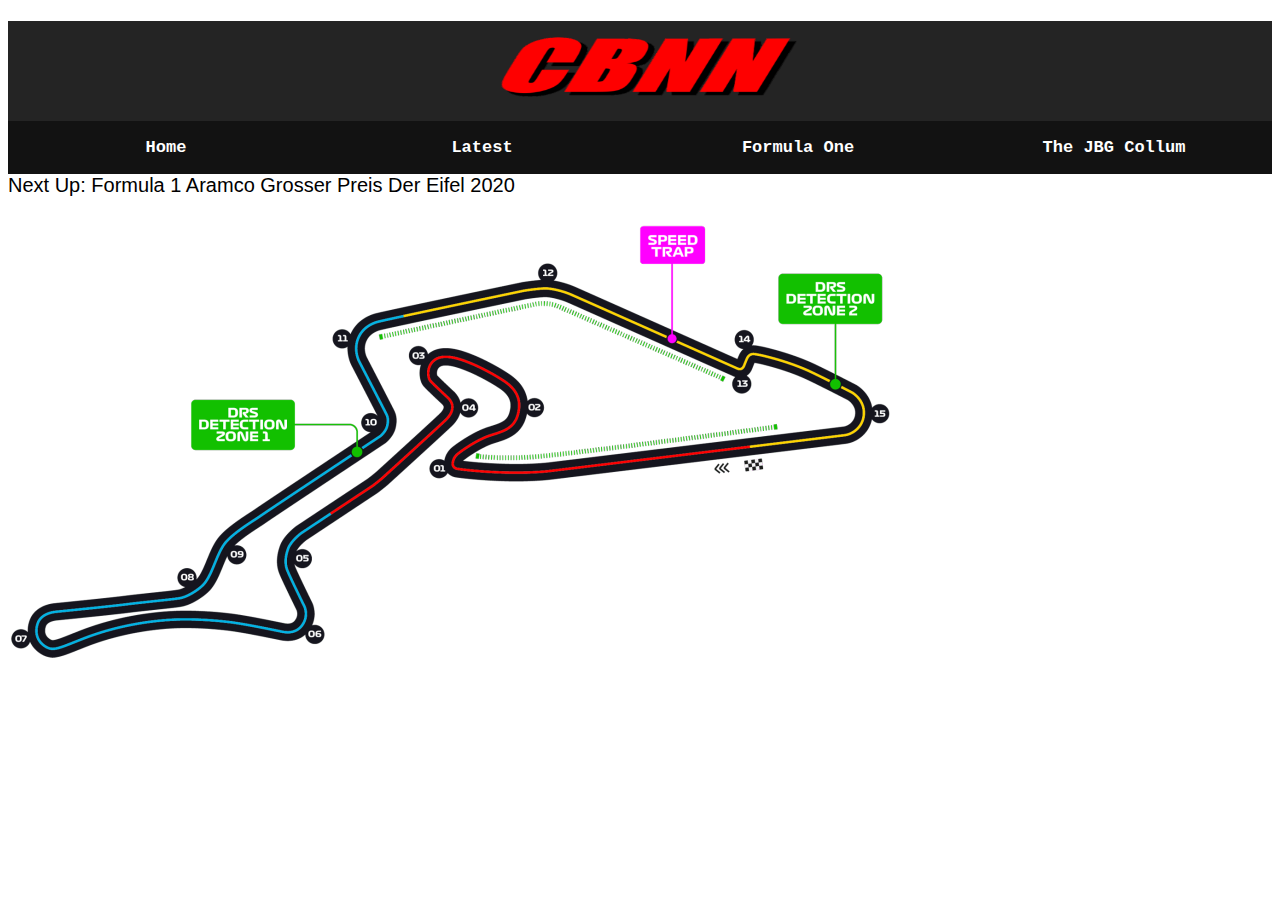
==== index.html @ 097a9929 "Update index.html" ====
<!DOCTYPE html>
<html>
<body>

<link rel="stylesheet" href="mystyle.css">
<h1>
<div class="headerthing" width="600" height="60">
<img src="cbnnpng.png" alt="logo" width="300" height="60">
</div>
<button class="tablink" onclick="">Home</button>
<button class="tablink" onclick="">Latest</button>
<button class="tablink" onclick="window.location.href='p5/NN Driving/kai.html';">Formula One</button>
<button class="tablink" onclick="">The JBG Collum</button>
</h1>
<p id="demo">Next Up: </p>
<img id="trackmap" src="cbnnpng.png" alt="logo" width="884" height="497">
<script>
var Germany = {name:"Formula 1 Aramco Grosser Preis Der Eifel 2020", day:316, adress:"53520", time:0, image:"ger"};
var Russia = {name:"Formula 1 VTB Russian Grand Prix 2020", day:210, adress:"Sochi, Krasnodar Krai‎, Russia", time:0, image:"rus"};
var currentrace;
var Races = new Array(Germany, Russia);
var today = new Date();
var dd = String(today.getDate()).padStart(2, '0');
var mm = String(today.getMonth() + 1).padStart(2, '0'); //January is 0!
var yyyy = today.getFullYear();

today = dd + '/' + mm + '/' + yyyy;


var day = 0;
day = parseInt(dd, 10) + (parseInt(mm, 10) * 30.5);
document.getElementById("demo").innerHTML = day;
var count = 0;
while (count < Races.length) {
	if (Races[count].day > day) {
		document.getElementById("demo").innerHTML = "Next Up: " + Races[count].name;

		currentrace = Races[count];
		document.getElementById("trackmap").src = currentrace.image + ".png";
	}

count +=1
}
</script>
</body>
</html>
---- mystyle.css ----
body {
  background-color: white;
      display: block;
}


ul {
	  font-family: "Comic Sans MS", cursive, sans-serif;
  list-style-type: none;
  margin: 0;
  padding: 0;
}

p {
  font-family: "Comic Sans MS", cursive, sans-serif;
  font-size: 20px;
}
.tablink {
  font-family:courier,arial,helvetica;
  font-weight: bold;
  background-color: #121212;
  color: white;
  float: left;
  border: none;
  outline: none;
  cursor: pointer;
  padding: 17px 16px;
  font-size: 17px;
  width: 25%;
    display: block;
}
.tablink:hover {
  background-color: #999;
    display: block;
}
.headerthing {

  padding: 16px 38.9%;
  background-color: #242424;
  border: none;
  outline: none;
    display: block;
}
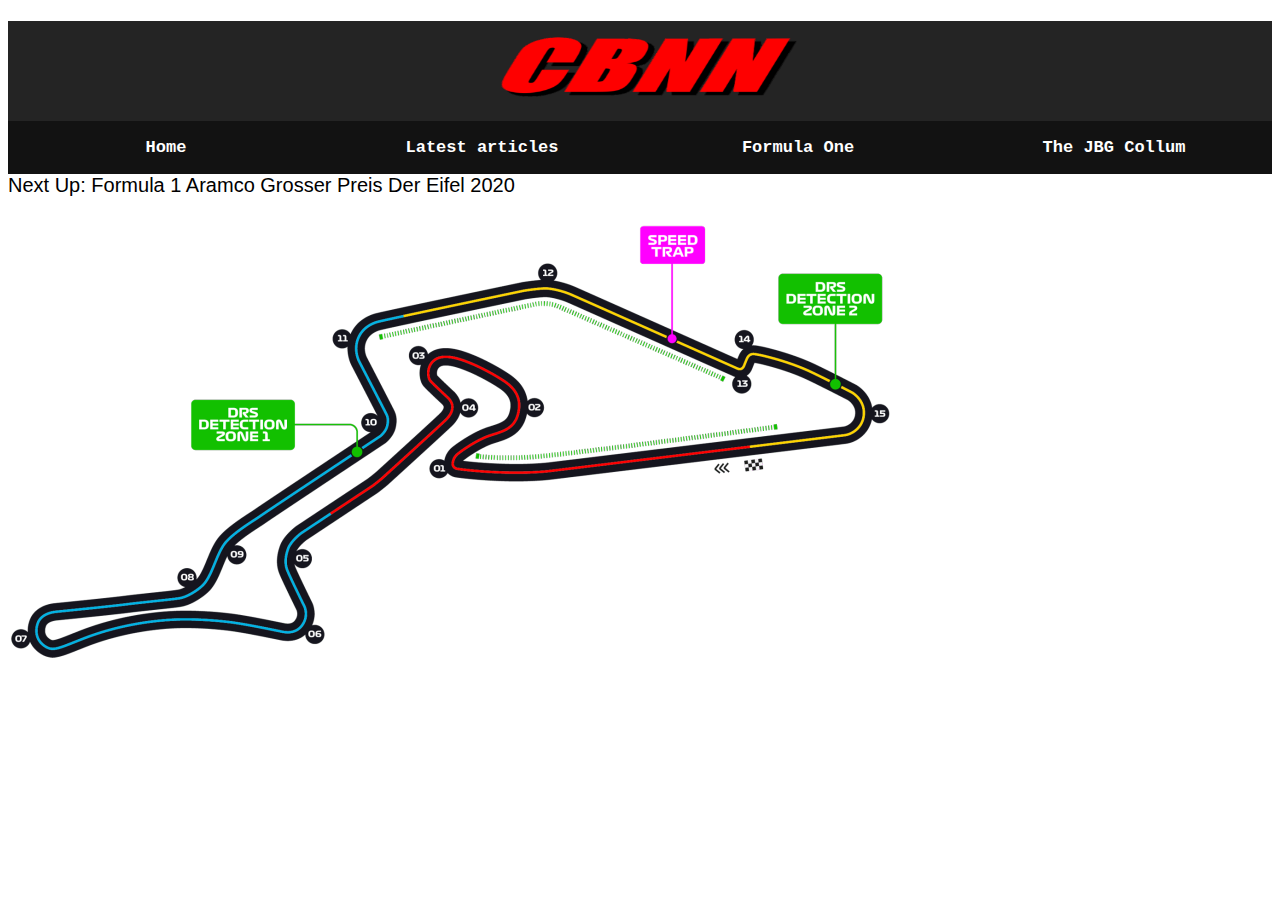
==== commit 5bb5f21a: "Update index.html" ====
--- a/index.html
+++ b/index.html
@@ -8,9 +8,9 @@
 <img src="cbnnpng.png" alt="logo" width="300" height="60">
 </div>
 <button class="tablink" onclick="">Home</button>
-<button class="tablink" onclick="">Latest</button>
+<button class="tablink" onclick="">Latest articles</button>
 <button class="tablink" onclick="window.location.href='p5/NN Driving/kai.html';">Formula One</button>
-<button class="tablink" onclick="">The JBG Collum</button>
+<button class="tablink" onclick="window.location.href='JBG Section/jbgindex.html';">The JBG Collum</button>
 </h1>
 <p id="demo">Next Up: </p>
 <img id="trackmap" src="cbnnpng.png" alt="logo" width="884" height="497">
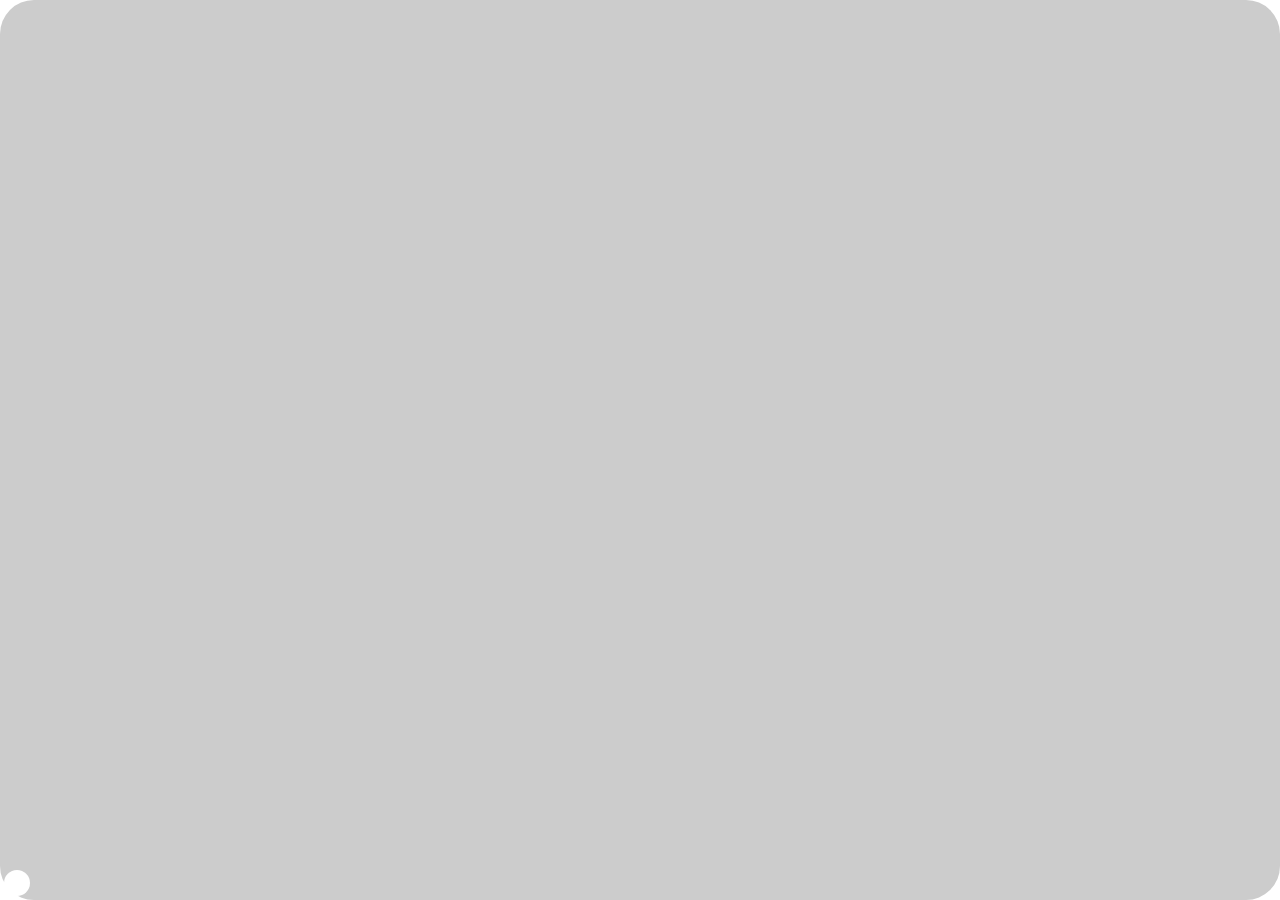
==== commit d0c1b44c: "slider" ====
--- a/index.html
+++ b/index.html
@@ -12,6 +12,10 @@
 <button class="tablink" onclick="window.location.href='p5/NN Driving/kai.html';">Formula One</button>
 <button class="tablink" onclick="window.location.href='JBG Section/jbgindex.html';">The JBG Collum</button>
 </h1>
+<label class="switch">
+  <input type="checkbox">
+  <span class="slider round"></span>
+</label>
 <p id="demo">Next Up: </p>
 <img id="trackmap" src="cbnnpng.png" alt="logo" width="884" height="497">
 <script>
--- a/mystyle.css
+++ b/mystyle.css
@@ -1,5 +1,5 @@
 body {
-  background-color: white;
+  background-color: #white;
       display: block;
 }
 
@@ -14,6 +14,7 @@
 p {
   font-family: "Comic Sans MS", cursive, sans-serif;
   font-size: 20px;
+	
 }
 .tablink {
   font-family:courier,arial,helvetica;
@@ -34,10 +35,61 @@
     display: block;
 }
 .headerthing {
-
   padding: 16px 38.9%;
   background-color: #242424;
   border: none;
   outline: none;
     display: block;
+}
+/* Hide default HTML checkbox */
+.switch input {
+  opacity: 0;
+  width: 0;
+  height: 0;
+}
+
+/* The slider */
+.slider {
+  position: absolute;
+  cursor: pointer;
+  top: 0;
+  left: 0;
+  right: 0;
+  bottom: 0;
+  background-color: #ccc;
+  -webkit-transition: .4s;
+  transition: .4s;
+}
+
+.slider:before {
+  position: absolute;
+  content: "";
+  height: 26px;
+  width: 26px;
+  left: 4px;
+  bottom: 4px;
+  background-color: white;
+  -webkit-transition: .4s;
+  transition: .4s;
+}
+
+input:checked + .slider {
+  background-color: #2196F3;
+}
+
+input:focus + .slider {
+  box-shadow: 0 0 1px #2196F3;
+}
+
+input:checked + .slider:before {
+  -webkit-transform: translateX(26px);
+  -ms-transform: translateX(26px);
+  transform: translateX(26px);
+}
+.slider.round {
+  border-radius: 34px;
+}
+.slider.round:before {
+  border-radius: 50%;
+}
 }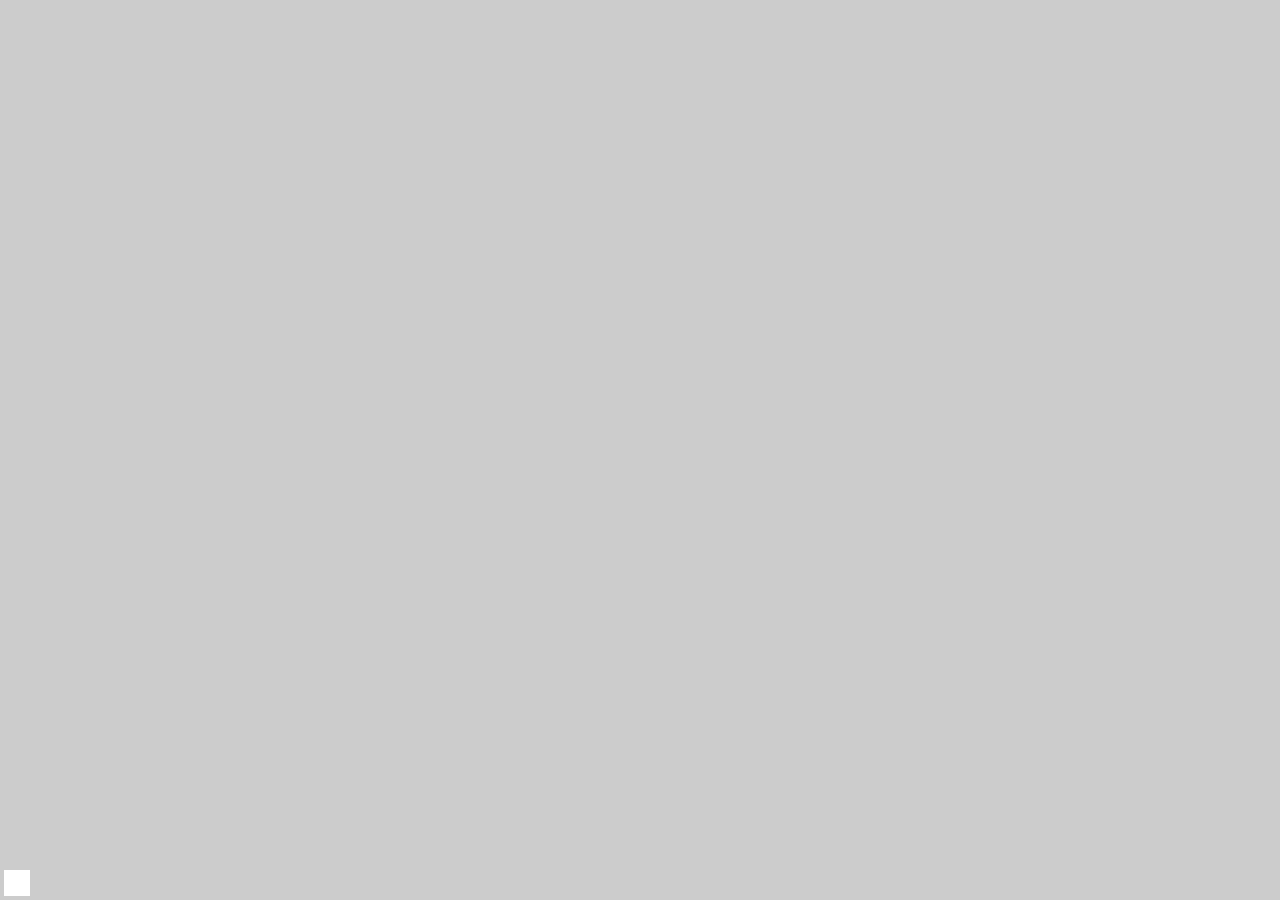
==== commit 9c7b6323: "dark mode" ====
--- a/index.html
+++ b/index.html
@@ -13,12 +13,19 @@
 <button class="tablink" onclick="window.location.href='JBG Section/jbgindex.html';">The JBG Collum</button>
 </h1>
 <label class="switch">
-  <input type="checkbox">
-  <span class="slider round"></span>
+  <input type="checkbox", onclick = "initate">
+  <span class="slider"></span>
 </label>
 <p id="demo">Next Up: </p>
 <img id="trackmap" src="cbnnpng.png" alt="logo" width="884" height="497">
 <script>
+function darkMode(){
+	document.getElementById("pagestyle").setAttribute("href", sheet); 
+}
+function initate() {
+    var style2 = document.getElementById("stylesheet2");
+    style2.onclick = swapStyleSheet("dark.css");
+	
 var Germany = {name:"Formula 1 Aramco Grosser Preis Der Eifel 2020", day:316, adress:"53520", time:0, image:"ger"};
 var Russia = {name:"Formula 1 VTB Russian Grand Prix 2020", day:210, adress:"Sochi, Krasnodar Krai‎, Russia", time:0, image:"rus"};
 var currentrace;
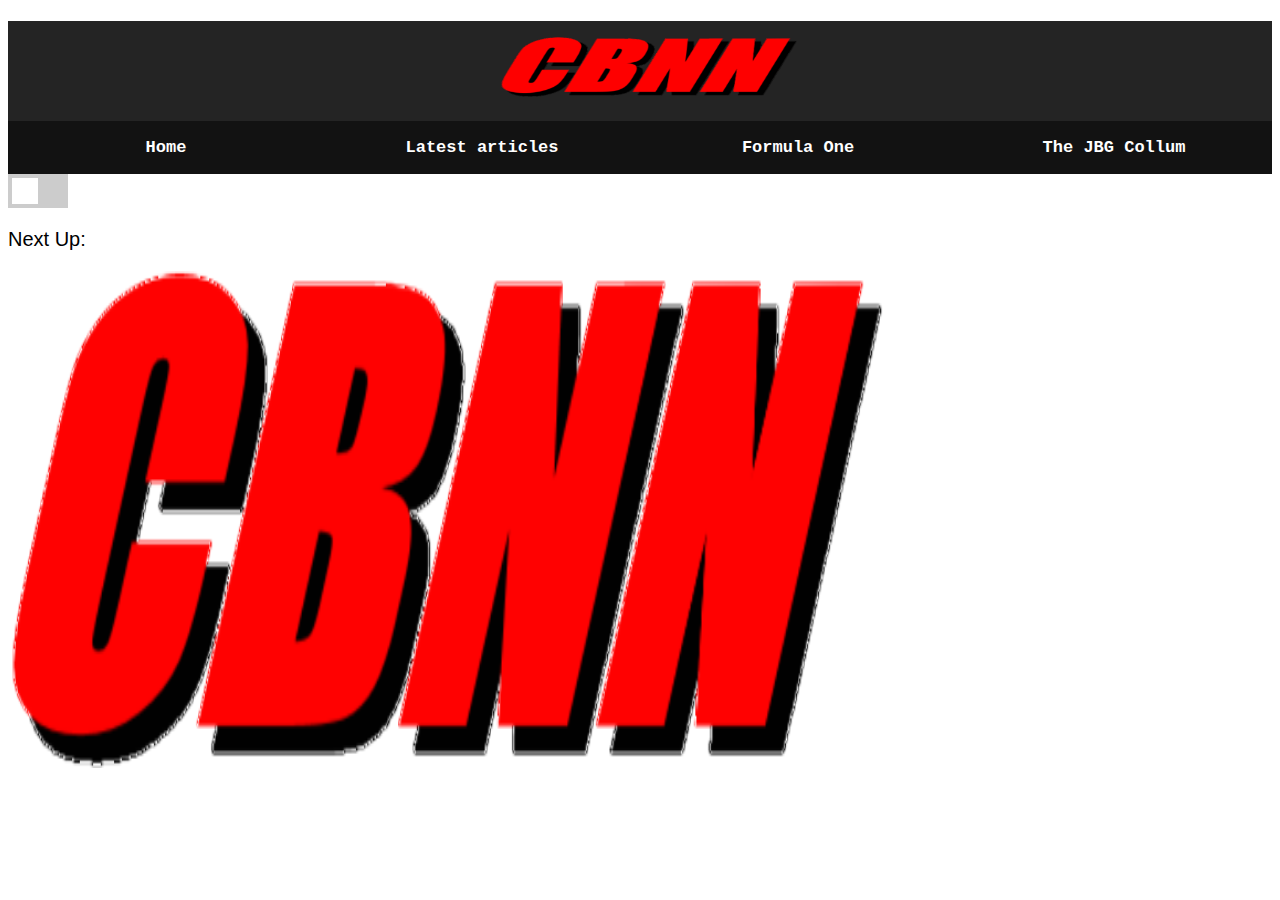
==== commit 8416c9f0: "dark mode" ====
--- a/index.html
+++ b/index.html
@@ -13,18 +13,15 @@
 <button class="tablink" onclick="window.location.href='JBG Section/jbgindex.html';">The JBG Collum</button>
 </h1>
 <label class="switch">
-  <input type="checkbox", onclick = "initate">
+  <input type="checkbox" id = darkmode onclick = "darkMode()">
   <span class="slider"></span>
 </label>
 <p id="demo">Next Up: </p>
 <img id="trackmap" src="cbnnpng.png" alt="logo" width="884" height="497">
 <script>
 function darkMode(){
-	document.getElementById("pagestyle").setAttribute("href", sheet); 
-}
-function initate() {
-    var style2 = document.getElementById("stylesheet2");
-    style2.onclick = swapStyleSheet("dark.css");
+	var element = document.body;
+	element.classList.toggle("dark-mode");
 	
 var Germany = {name:"Formula 1 Aramco Grosser Preis Der Eifel 2020", day:316, adress:"53520", time:0, image:"ger"};
 var Russia = {name:"Formula 1 VTB Russian Grand Prix 2020", day:210, adress:"Sochi, Krasnodar Krai‎, Russia", time:0, image:"rus"};
--- a/mystyle.css
+++ b/mystyle.css
@@ -41,6 +41,13 @@
   outline: none;
     display: block;
 }
+.switch {
+  position: relative;
+  display: inline-block;
+  width: 60px;
+  height: 34px;
+}
+
 /* Hide default HTML checkbox */
 .switch input {
   opacity: 0;
@@ -86,10 +93,6 @@
   -ms-transform: translateX(26px);
   transform: translateX(26px);
 }
-.slider.round {
-  border-radius: 34px;
-}
-.slider.round:before {
-  border-radius: 50%;
-}
+.dark-mode {
+background color: #121212;
 }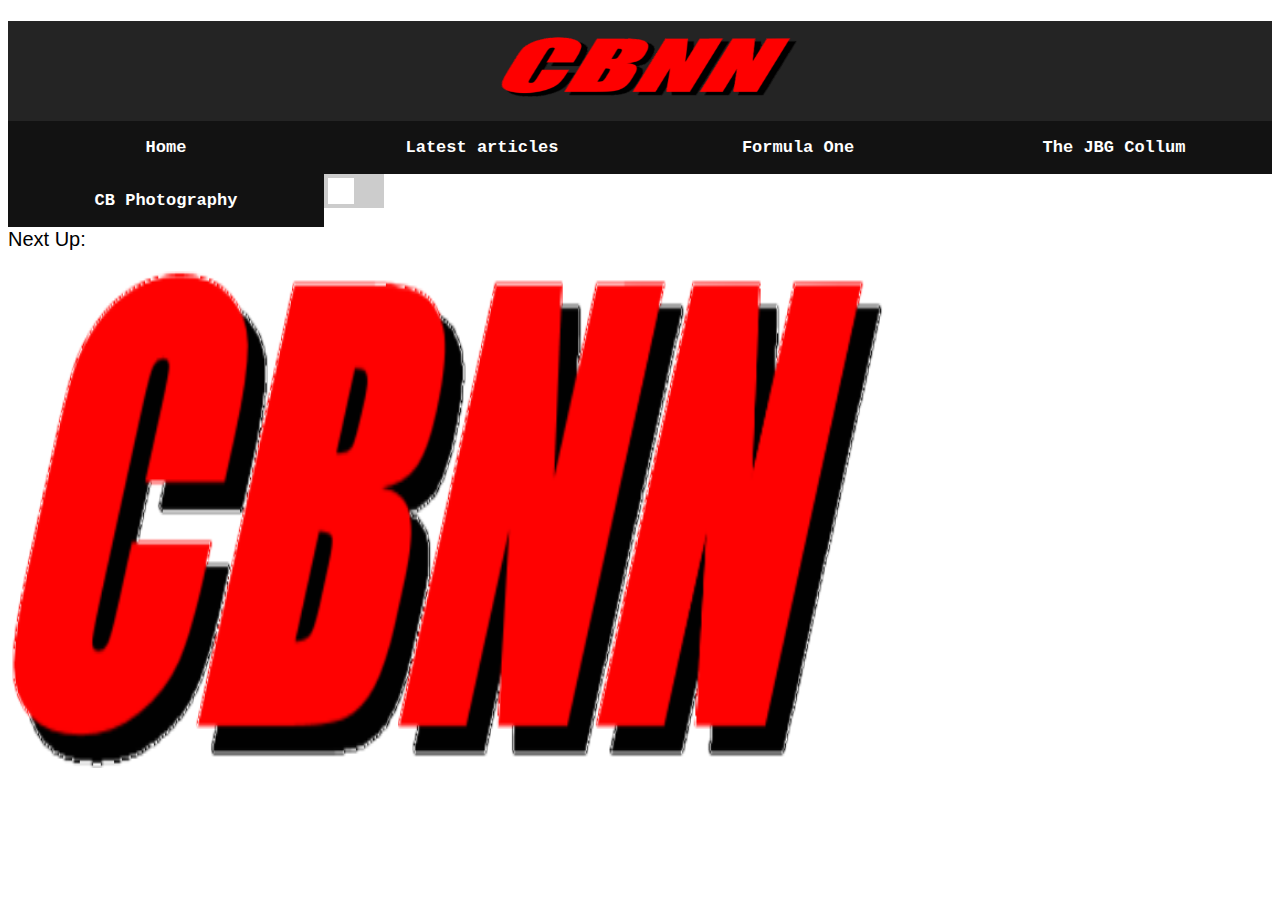
==== commit dad5002a: "Added the CP Photography Section" ====
--- a/index.html
+++ b/index.html
@@ -11,6 +11,7 @@
 <button class="tablink" onclick="">Latest articles</button>
 <button class="tablink" onclick="window.location.href='p5/NN Driving/kai.html';">Formula One</button>
 <button class="tablink" onclick="window.location.href='JBG Section/jbgindex.html';">The JBG Collum</button>
+<button class="tablink" onclick="window.location.href='CB Photography/charlie.html';">CB Photography</button>
 </h1>
 <label class="switch">
   <input type="checkbox" id = darkmode onclick = "darkMode()">
@@ -51,4 +52,4 @@
 }
 </script>
 </body>
-</html>+</html>
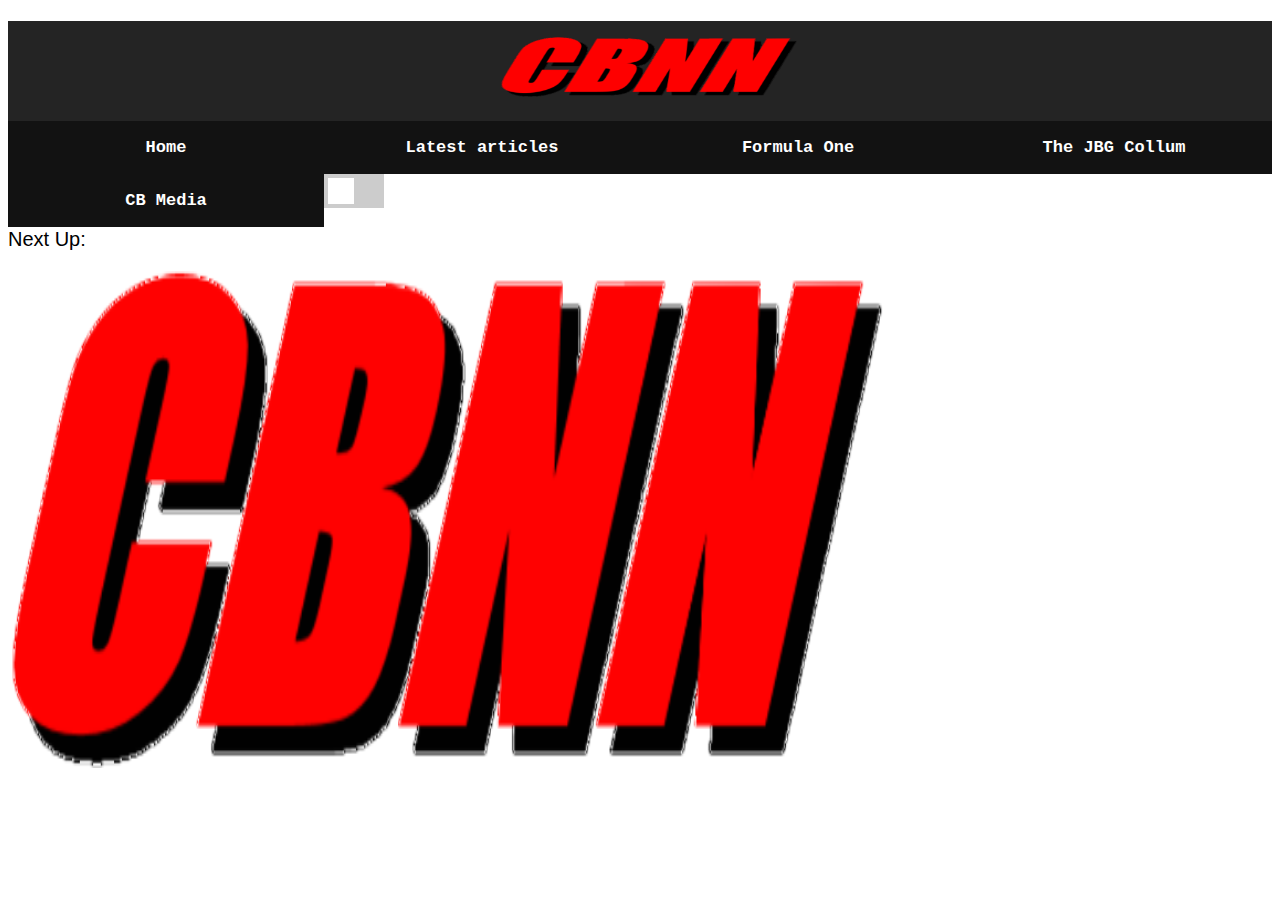
==== commit e7c9e761: "Update index.html" ====
--- a/index.html
+++ b/index.html
@@ -11,7 +11,7 @@
 <button class="tablink" onclick="">Latest articles</button>
 <button class="tablink" onclick="window.location.href='p5/NN Driving/kai.html';">Formula One</button>
 <button class="tablink" onclick="window.location.href='JBG Section/jbgindex.html';">The JBG Collum</button>
-<button class="tablink" onclick="window.location.href='CB Photography/charlie.html';">CB Photography</button>
+<button class="tablink" onclick="window.location.href='CB\ Media/charlie.html';">CB Media</button>
 </h1>
 <label class="switch">
   <input type="checkbox" id = darkmode onclick = "darkMode()">
